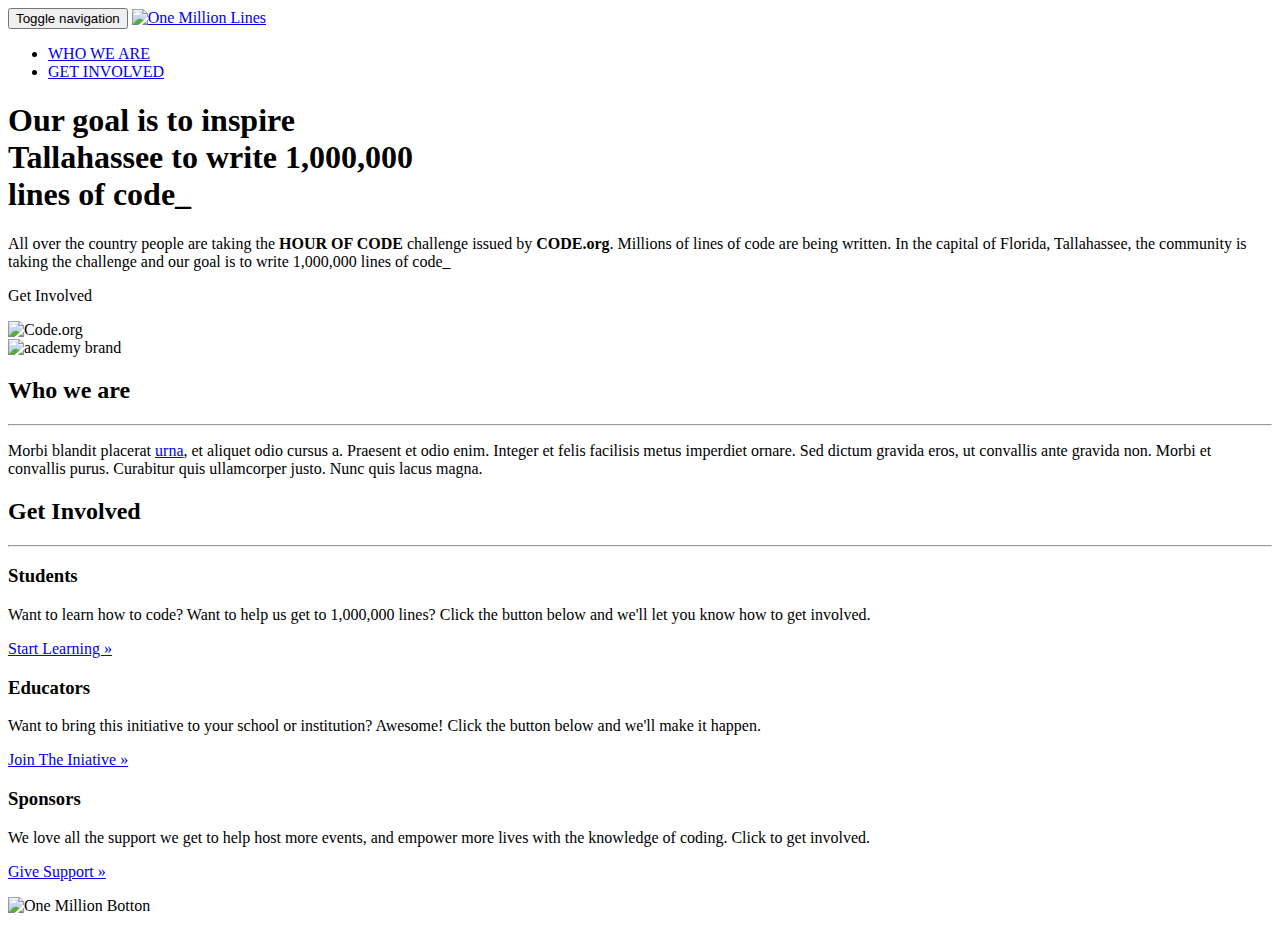
==== index.html @ a9310c40 "Adicionado funcionalidade do scrollSPy" ====
<!DOCTYPE html>
<html lang="en">
  <head>
    <meta charset="utf-8">
    <meta http-equiv="X-UA-Compatible" content="IE=edge">
    <meta name="viewport" content="width=device-width, initial-scale=1">
    <meta name="description" content="">
    <meta name="author" content="">
    <link rel="shortcut icon" href="../../assets/ico/favicon.ico">

    <title>Primeiro Site</title>

    <!-- Arvo font include -->
    <link href='http://fonts.googleapis.com/css?family=Arvo' rel='stylesheet' type='text/css'>

    <!-- This is the font-awesome -->
    <link rel="stylesheet" href="fonts/font-awesome/css/font-awesome.min.css">

    <!-- Bootstrap core CSS -->
    <link href="css/bootstrap.min.css" rel="stylesheet">

    <!-- Custom styles for this template -->
    <link href="css/custom.css" rel="stylesheet">

    <!-- Just for debugging purposes. Don't actually copy this line! -->
    <!--[if lt IE 9]><script src="../../assets/js/ie8-responsive-file-warning.js"></script><![endif]-->

    <!-- HTML5 shim and Respond.js IE8 support of HTML5 elements and media queries -->
    <!--[if lt IE 9]>
      <script src="https://oss.maxcdn.com/libs/html5shiv/3.7.0/html5shiv.js"></script>
      <script src="https://oss.maxcdn.com/libs/respond.js/1.4.2/respond.min.js"></script>
    <![endif]-->
  </head>

  <body data-spy="scroll" data-target=".navbar-collapse" data-offset="50">

    <div class="navbar navbar-inverse navbar-fixed-top" role="navigation">
      <div class="container">
        <div class="navbar-header">
          <button type="button" class="navbar-toggle" data-toggle="collapse" data-target=".navbar-collapse">
            <span class="sr-only">Toggle navigation</span>
            <span class="icon-bar"></span>
            <span class="icon-bar"></span>
            <span class="icon-bar"></span>
          </button>
          <a class="navbar-brand" href="#"><img src="images/top_logo.png" alt="One Million Lines"></a>
        </div>
        <div class="collapse navbar-collapse">
          <ul class="nav navbar-nav navbar-right">
            <li><a href="#who">WHO WE ARE</a></li>
            <li><a href="#get-involved">GET INVOLVED</a></li>
          </ul>
        </div><!--/.nav-collapse -->
      </div>
    </div>

    <!-- Main jumbotron for a primary marketing message or call to action -->
    <div class="jumbotron">
      <div class="container">
        <h1>Our goal is to inspire <br>Tallahassee to write 1,000,000<br> lines of code_</h1>
        <p>All over the country people are taking the <strong>HOUR OF CODE</strong> challenge issued by <strong>CODE.org</strong>. Millions of lines of code are being written. In the capital of Florida, Tallahassee, the community is taking the challenge and our goal is to write 1,000,000 lines of code_</p>
        <p><a class="btn btn-danger btn-lg" role="button">Get Involved</a></p>
        <img src="images/code.png" title="Code.org" alt="Code.org">
      </div>
    </div>
    <div id="who">
      <div class="container homepage">
      <img src="images/academy-brand-med.png" title="Academy Brand" alt="academy brand">
       <h2>Who we are</h2>
       <hr>
       <p>Morbi blandit placerat <a href="http://www.google.com" target="_blank">urna</a>, et aliquet odio cursus a. Praesent et odio enim. Integer et felis facilisis metus imperdiet ornare. Sed dictum gravida eros, ut convallis ante gravida non. Morbi et convallis purus. Curabitur quis ullamcorper justo. Nunc quis lacus magna.</p> 
      </div>
    </div>
    <div id="get-involved">
      <div class="container homepage">      
        <h2>Get Involved</h2>
        <hr>
        <div class="row">
          <div class="col-md-4">
          <span class="fa-stack fa-4x">
            <i class="fa fa-circle fa-stack-2x"></i>
            <i class="fa fa-user fa-stack-1x fa-inverse"></i>
          </span>
            <h3>Students</h3>
            <p>Want to learn how to code? Want to help us get to 1,000,000 lines?  Click the button below and we'll let you know how to get involved.</p>
            <p><a class="btn btn-default" href="grid.html" role="button">Start Learning &raquo;</a></p>
          </div>
          <div class="col-md-4">
          <span class="fa-stack fa-4x">
            <i class="fa fa-circle fa-stack-2x"></i>
            <i class="fa fa-pencil fa-stack-1x fa-inverse"></i>
          </span>
            <h3>Educators</h3>
            <p>Want to bring this initiative to your school or institution?  Awesome!  Click the button below and we'll make it happen.</p>
            <p><a class="btn btn-default" href="http://www.google.com" target="_blank" role="button">Join The Iniative &raquo;</a></p>
         </div>
          <div class="col-md-4">
          <span class="fa-stack fa-4x">
            <i class="fa fa-circle fa-stack-2x"></i>
            <i class="fa fa-money fa-stack-1x fa-inverse"></i>
          </span>
            <h3>Sponsors</h3>
            <p>We love all the support we get to help host more events, and empower more lives with the knowledge of coding.  Click to get involved.</p>
            <p><a class="btn btn-default" href="http://goo.gl/forms/UGsk7Ywila" target="_blank" role="button">Give Support &raquo;</a></p>
          </div>
        </div>
     </div> <!-- /container -->
   </div>

  <footer>
    <div class="container">
      <p><img src="images/one-million-bottom-brand.png" title="One Million" alt="One Million Botton" ></p>
    </div>
  </footer>
 
    <!-- Bootstrap core JavaScript
    ================================================== -->
    <!-- Placed at the end of the document so the pages load faster -->
    <script src="https://ajax.googleapis.com/ajax/libs/jquery/1.11.0/jquery.min.js"></script>
    <script src="js/bootstrap.min.js"></script>
  </body>
</html>
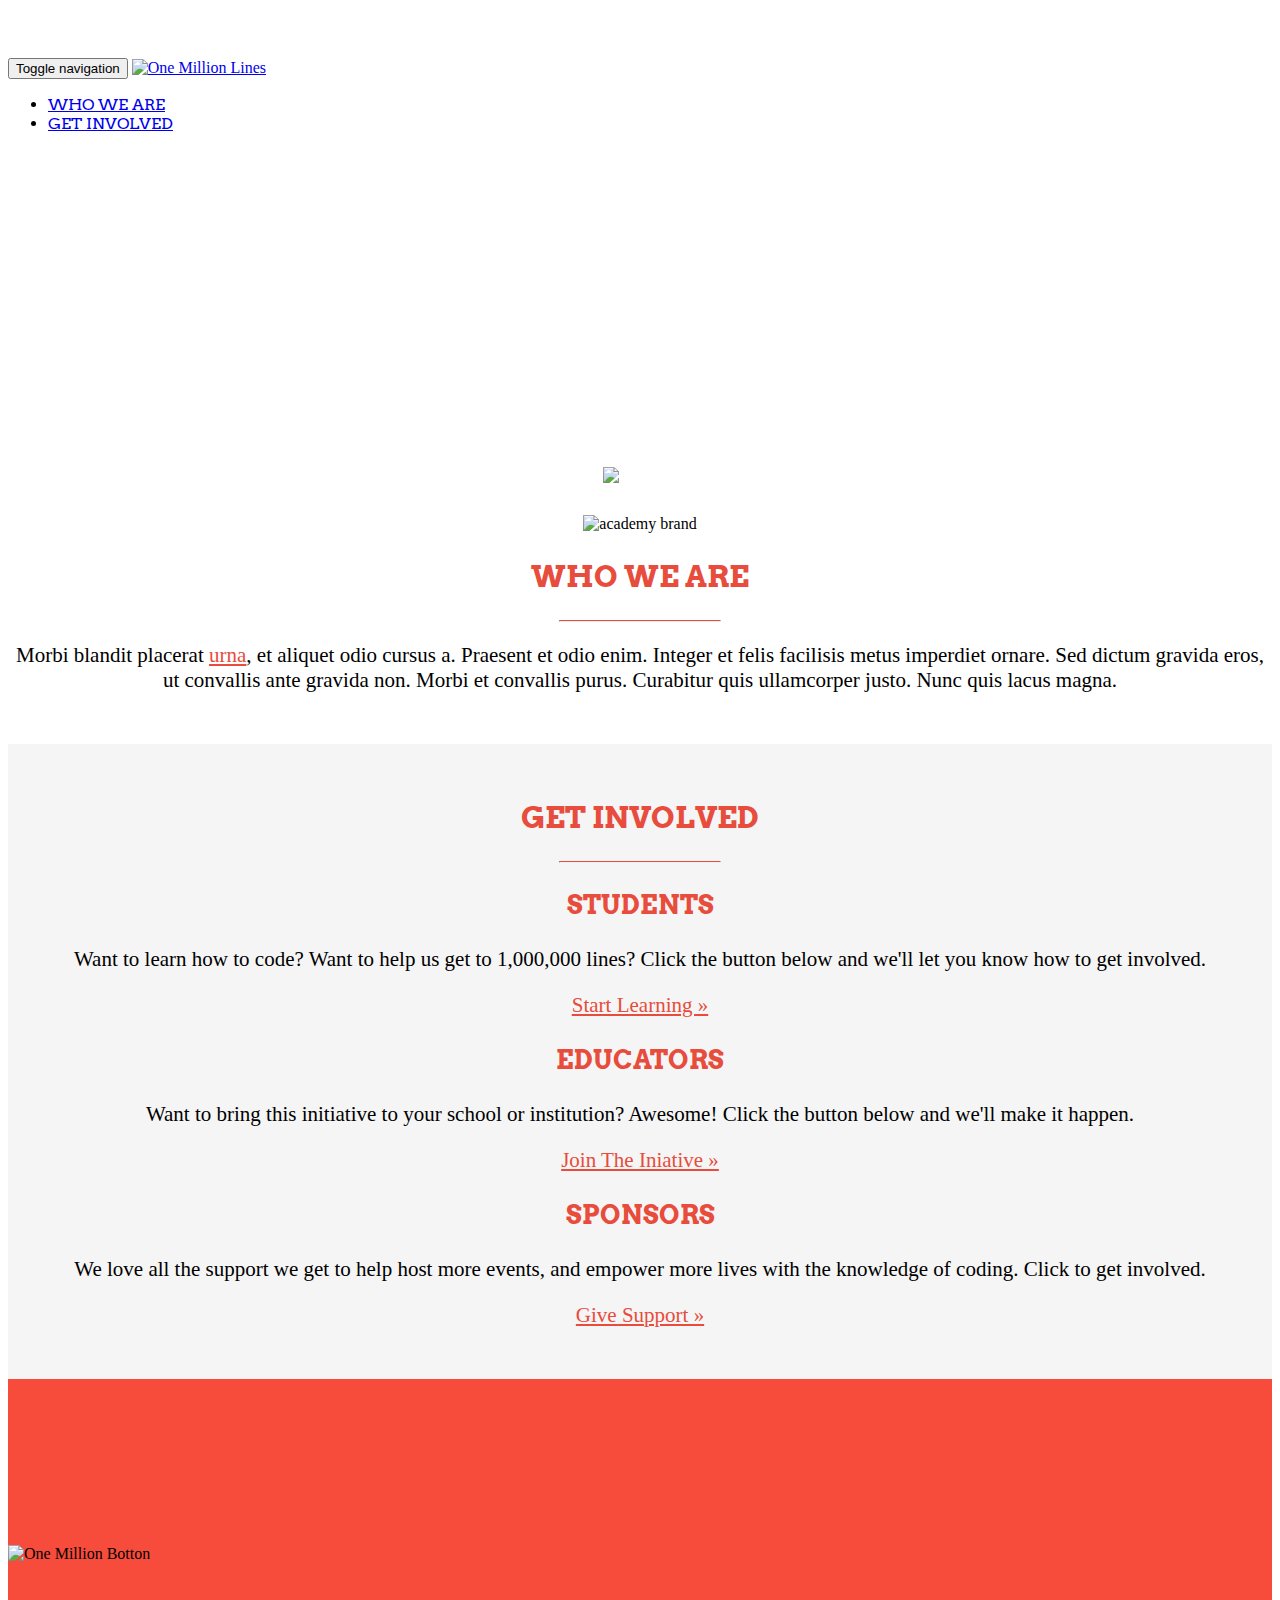
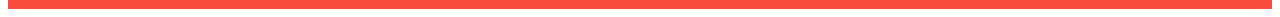
==== commit 28964380: "Adicionado botão back-to-top" ====
--- a/index.html
+++ b/index.html
@@ -43,7 +43,7 @@
             <span class="icon-bar"></span>
             <span class="icon-bar"></span>
           </button>
-          <a class="navbar-brand" href="#"><img src="images/top_logo.png" alt="One Million Lines"></a>
+          <a class="navbar-brand" href="#jumbotron"><img src="images/top_logo.png" alt="One Million Lines"></a>
         </div>
         <div class="collapse navbar-collapse">
           <ul class="nav navbar-nav navbar-right">
@@ -55,7 +55,7 @@
     </div>
 
     <!-- Main jumbotron for a primary marketing message or call to action -->
-    <div class="jumbotron">
+    <div id="jumbotron" class="jumbotron">
       <div class="container">
         <h1>Our goal is to inspire <br>Tallahassee to write 1,000,000<br> lines of code_</h1>
         <p>All over the country people are taking the <strong>HOUR OF CODE</strong> challenge issued by <strong>CODE.org</strong>. Millions of lines of code are being written. In the capital of Florida, Tallahassee, the community is taking the challenge and our goal is to write 1,000,000 lines of code_</p>
@@ -112,11 +112,16 @@
       <p><img src="images/one-million-bottom-brand.png" title="One Million" alt="One Million Botton" ></p>
     </div>
   </footer>
+
+  <div id="back-to-top">
+    <a href="#jumbotron"><i class="fa fa-3x fa-chevron-circle-up"></i></a>
+  </div>
  
     <!-- Bootstrap core JavaScript
     ================================================== -->
     <!-- Placed at the end of the document so the pages load faster -->
     <script src="https://ajax.googleapis.com/ajax/libs/jquery/1.11.0/jquery.min.js"></script>
     <script src="js/bootstrap.min.js"></script>
+    <script src="js/smoothscroll.js"></script>
   </body>
 </html>--- a/css/custom.css
+++ b/css/custom.css
@@ -0,0 +1,140 @@
+/* Move down content because we have a fixed navbar that is 50px tall */
+body {
+  padding-top: 50px;
+}
+
+ul.nav, .jumbotron h1 {
+	font-family: 'Arvo', courier, serif;
+}
+
+footer{
+	background-color: #f74c3c;
+	padding-top: 150px;
+	padding-bottom: 30px;
+}
+
+#get-involved{
+	background-color: #f5f5f5;
+}
+
+
+
+#back-to-top{
+	position: fixed;
+	bottom: 20px;
+	right: 20px;	
+}
+
+#back-to-top a{
+	color: #333;
+}
+
+.jumbotron {
+  text-align: center;
+  background-image: url("../images/hero_image.jpg");
+  color: white;
+}
+
+.jumbotron h1 {
+  margin-top: 0px;
+  margin-bottom: 60px;
+}
+
+.jumbotron p {
+  margin-bottom: 30px;
+  font-weight: 100;
+  padding: 0 50px;
+}
+
+.btn-lg {
+  font-size: 36px;
+}
+
+.homepage {
+	text-align: center;	
+	padding-bottom: 30px;
+	padding-top: 30px;
+}
+
+.homepage h2, .homepage h3{
+	color: #e74c3c;
+	font-family: 'Arvo', courier,serif;
+	text-transform: uppercase;
+}
+
+.homepage h2{
+	font-size: 30px;
+}
+
+.homepage h3{
+	font-size: 26px;
+}
+
+.homepage p{
+	font-size: 21px;
+	font-weight: 300;
+}
+
+.homepage a {
+	color: #e74c3c;
+}
+
+.homepage a:hover {
+	color: #e74c3c;
+	text-decoration: none;
+	opacity: .8;
+}
+.homepage hr{
+	border-top: 1px solid #e74c3c;
+	width: 160px;
+	margin-top: 15px;
+}
+
+@media (max-width: 1199px) {
+
+	.jumbotron h1{
+		font-size: 56px;
+		margin-bottom: 30px;
+	}
+}
+
+@media (max-width: 911px) {
+
+	.jumbotron h1{
+		font-size: 44px;
+	}
+
+	.jumbotron p{
+		padding: 0 10px;
+	}
+
+	#get-involved .col-md-4{
+		padding-top: 20px;
+		padding-bottom: 20px;
+	}
+}
+
+@media (max-width: 767px) {
+
+	.jumbotron h1{
+		font-size: 24px;
+	}
+
+	.jumbotron p{
+		font-size: 16px;
+		padding: 0;
+	}
+
+	.btn-lg{
+		font-size: 18px;
+	}
+
+	.homepage p{
+		font-size: 18px;
+	}
+
+	footer img{
+		width: 80%;
+	}
+
+}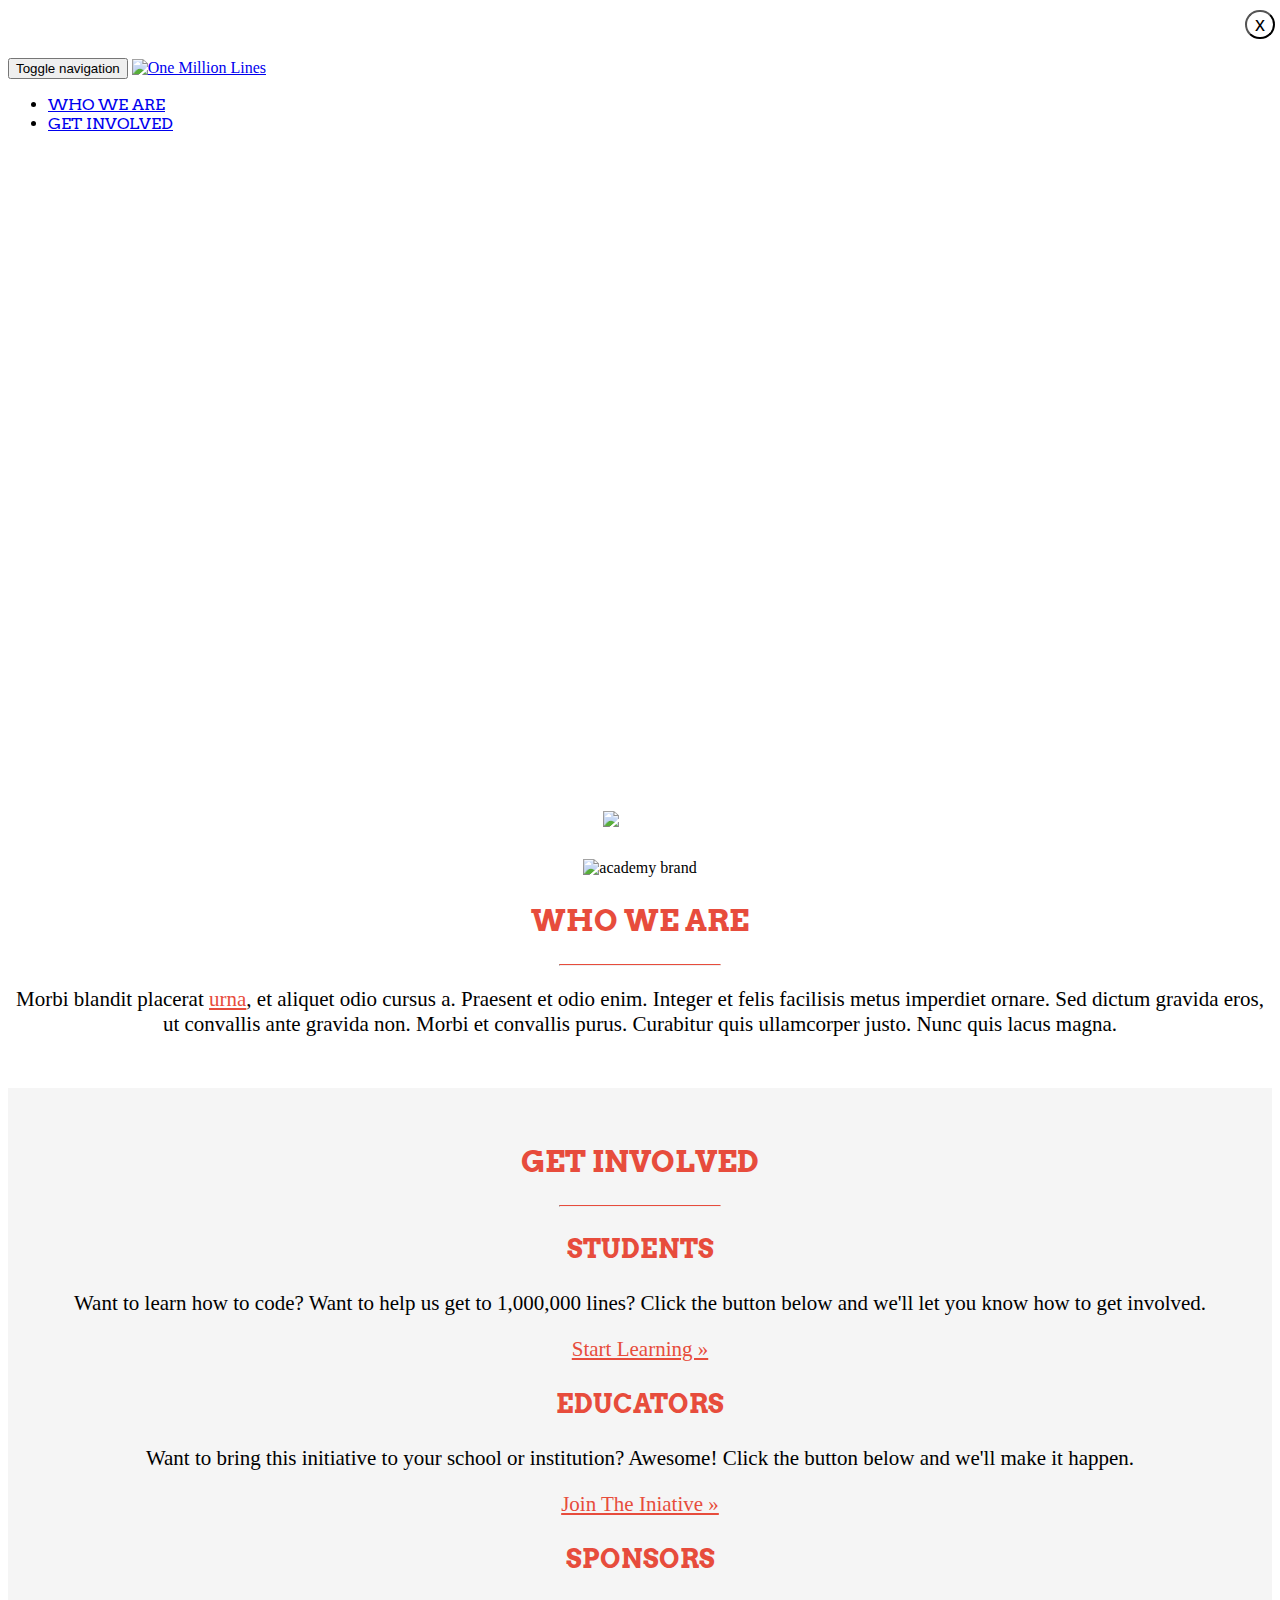
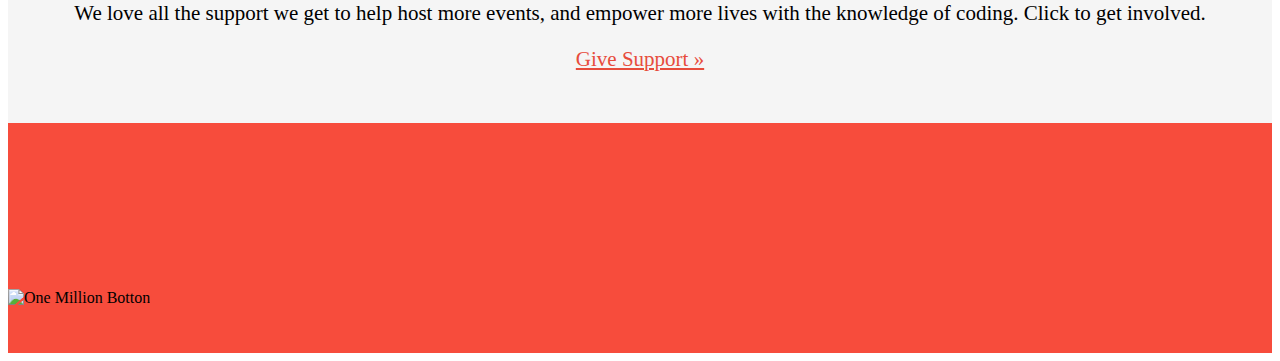
==== commit bc26f7d7: "Adicionado o botão de fechar" ====
--- a/index.html
+++ b/index.html
@@ -59,7 +59,17 @@
       <div class="container">
         <h1>Our goal is to inspire <br>Tallahassee to write 1,000,000<br> lines of code_</h1>
         <p>All over the country people are taking the <strong>HOUR OF CODE</strong> challenge issued by <strong>CODE.org</strong>. Millions of lines of code are being written. In the capital of Florida, Tallahassee, the community is taking the challenge and our goal is to write 1,000,000 lines of code_</p>
-        <p><a class="btn btn-danger btn-lg" role="button">Get Involved</a></p>
+        <p><a class="btn btn-danger btn-lg" role="button" data-toggle="modal" data-target="#myModal">Get Involved</a></p>
+
+        <!-- Modal -->
+        <div class="modal fade" id="myModal" tabindex="-1" role="dialog" aria-labelledby="myModalLabel" aria-hidden="true">
+          <div class="modal-dialog">
+            <div class="modal-content">
+              <button type="button" class="close btn btn-danger" data-dismiss="modal" aria-hidden="true">x</button>
+              <iframe width="560" height="315" src="https://www.youtube.com/embed/LXCxpVgOYPU" frameborder="0" allowfullscreen></iframe>
+            </div>
+          </div>
+        </div>
         <img src="images/code.png" title="Code.org" alt="Code.org">
       </div>
     </div>
@@ -111,11 +121,10 @@
     <div class="container">
       <p><img src="images/one-million-bottom-brand.png" title="One Million" alt="One Million Botton" ></p>
     </div>
+    <div id="back-to-top">
+      <a href="#jumbotron"><i class="fa fa-3x fa-chevron-circle-up"></i></a>
+    </div>
   </footer>
-
-  <div id="back-to-top">
-    <a href="#jumbotron"><i class="fa fa-3x fa-chevron-circle-up"></i></a>
-  </div>
  
     <!-- Bootstrap core JavaScript
     ================================================== -->
--- a/css/custom.css
+++ b/css/custom.css
@@ -11,6 +11,7 @@
 	background-color: #f74c3c;
 	padding-top: 150px;
 	padding-bottom: 30px;
+	position: relative;
 }
 
 #get-involved{
@@ -20,7 +21,7 @@
 
 
 #back-to-top{
-	position: fixed;
+	position: absolute;
 	bottom: 20px;
 	right: 20px;	
 }
@@ -44,6 +45,25 @@
   margin-bottom: 30px;
   font-weight: 100;
   padding: 0 50px;
+}
+
+
+.modal-content {
+  padding-bottom: 10px;
+  padding-top: 15px;  
+}
+
+.modal-content .close {
+	position: absolute;
+  top: 10px;
+  right: 5px;
+  background-color: white;
+  font-size: 20px;
+  width: 30px;
+  opacity: 1;
+  border-radius: 24px;
+  -webkit-border-radius: 24px;
+  -moz-border-radius: 24px;
 }
 
 .btn-lg {
